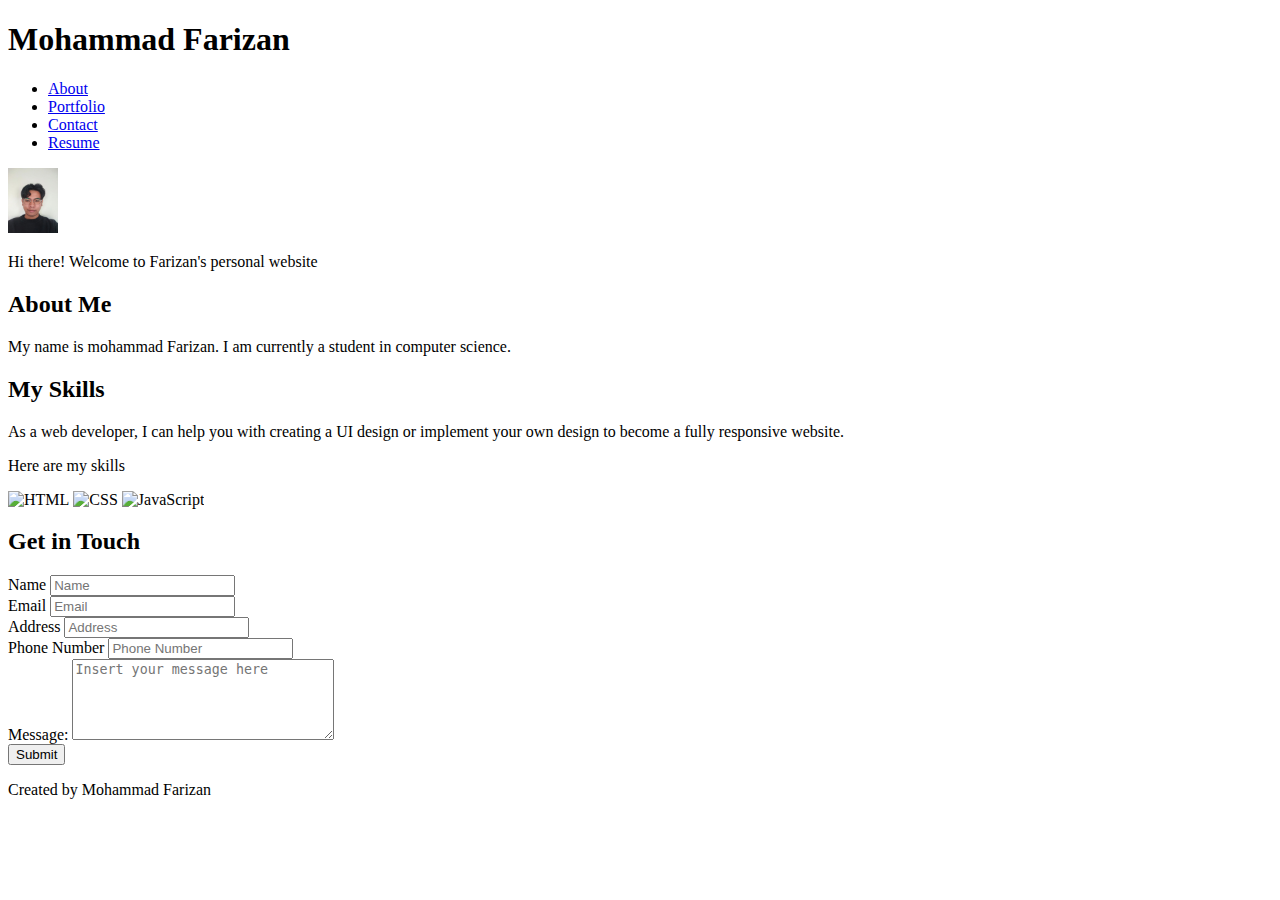
==== index.html @ 65998995 "add some color" ====
<!DOCTYPE html>
<html lang="en">
  <head>
    <meta charset="UTF-8" />
    <meta http-equiv="X-UA-Compatible" content="IE=edge" />
    <meta name="viewport" content="width=device-width, initial-scale=1.0" />
    <link rel="preconnect" href="https://fonts.googleapis.com" />
    <link rel="preconnect" href="https://fonts.gstatic.com" crossorigin />
    <link
      href="https://fonts.googleapis.com/css2?family=Caveat:wght@400;700&family=Playfair+Display:wght@400;800&display=swap"
      rel="stylesheet"
    />

    <link rel="stylesheet" href="index.css" />
    <title>Demo CSS</title>
  </head>
  <body>
    <nav>
      <div class="name">
        <h1>Mohammad Farizan</h1>
      </div>
      <div class="menu">
        <ul>
          <li><a href="/about">About</a></li>
          <li><a href="/portfolio">Portfolio</a></li>
          <li><a href="/contact">Contact</a></li>
          <li><a href="/resume">Resume</a></li>
        </ul>
      </div>
    </nav>

    <header>
      <div class="profile">
        <img
          src="/Assets/profile-picture.jpg"
          alt="Profile Picture"
          width="50"
          height="65"
        />
      </div>
      <p>Hi there! Welcome to Farizan's personal website</p>
    </header>

    <main>
      <div class="about-me">
        <h2>About Me</h2>
        <p>
          My name is mohammad Farizan. I am currently a student in computer
          science.
        </p>
      </div>
      <div class="my-skills">
        <h2>My Skills</h2>
        <p>
          As a web developer, I can help you with creating a UI design or
          implement your own design to become a fully responsive website.
        </p>
        <p>Here are my skills</p>
        <div class="skills">
          <img src="" alt="HTML" />
          <img src="" alt="CSS" />
          <img src="" alt="JavaScript" />
        </div>
      </div>

      <div class="contact">
        <h2>Get in Touch</h2>
        <form>
          <div>
            <label for="name">Name</label>
            <input
              id="name"
              name="Name"
              type="text"
              class="feedback-input"
              placeholder="Name"
            />
          </div>
          <div>
            <label for="email">Email</label>
            <input
              id="email"
              name="Email"
              type="text"
              class="feedback-input"
              placeholder="Email"
            />
          </div>
          <div>
            <label for="address">Address</label>
            <input
              id="address"
              name="Address"
              type="text"
              class="feedback-input"
              placeholder="Address"
            />
          </div>
          <div>
            <label for="phonenumber">Phone Number</label>
            <input
              id="phonenumber"
              name="Phone Number"
              type="text"
              class="feedback-input"
              placeholder="Phone Number"
            />
          </div>
          <div>
            <label for="message">Message:</label>
            <textarea
              id="message"
              name="Text"
              class="feedback-input"
              placeholder="Insert your message here"
              rows="5"
              cols="30"
            ></textarea>
          </div>
          <input type="Submit" value="Submit" />
        </form>
      </div>
    </main>

    <footer>
      <p>Created by Mohammad Farizan</p>
    </footer>
  </body>
</html>
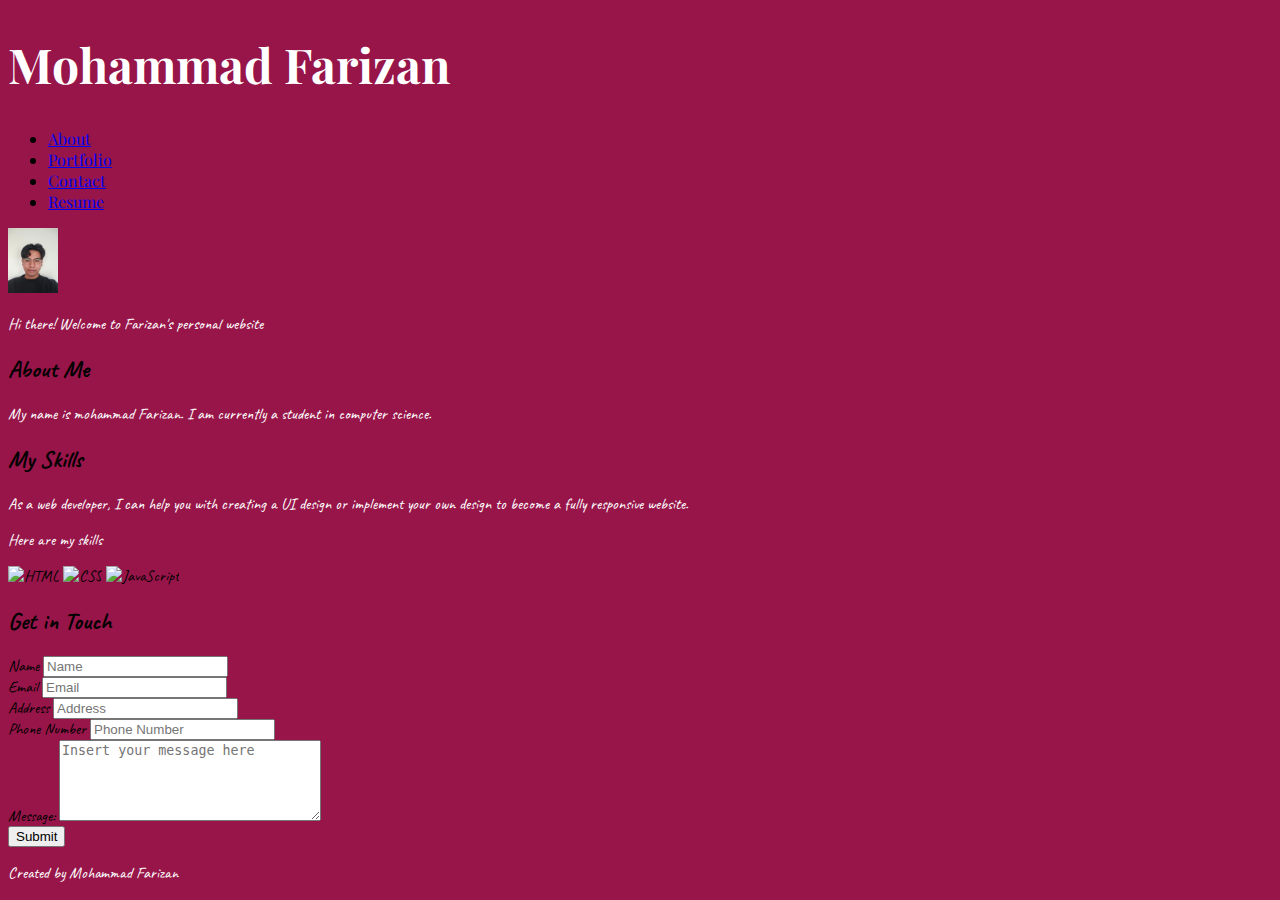
==== commit 3e62ee11: "Create portofolio and style nav with css" ====
--- a/index.html
+++ b/index.html
@@ -22,7 +22,7 @@
       <div class="menu">
         <ul>
           <li><a href="/about">About</a></li>
-          <li><a href="/portfolio">Portfolio</a></li>
+          <li><a href="/portofolio/index.html">Portfolio</a></li>
           <li><a href="/contact">Contact</a></li>
           <li><a href="/resume">Resume</a></li>
         </ul>
--- a/index.css
+++ b/index.css
@@ -0,0 +1,17 @@
+body{
+    font-family: 'Caveat', serif;
+    background-color: #971549;
+    }
+h1{
+    color: white;
+    font-size: 3em;
+}
+p{
+    color:white;
+}
+.name {
+    font-family: 'Playfair Display', serif;
+}
+.menu {
+    font-family: 'Playfair Display', serif;
+}
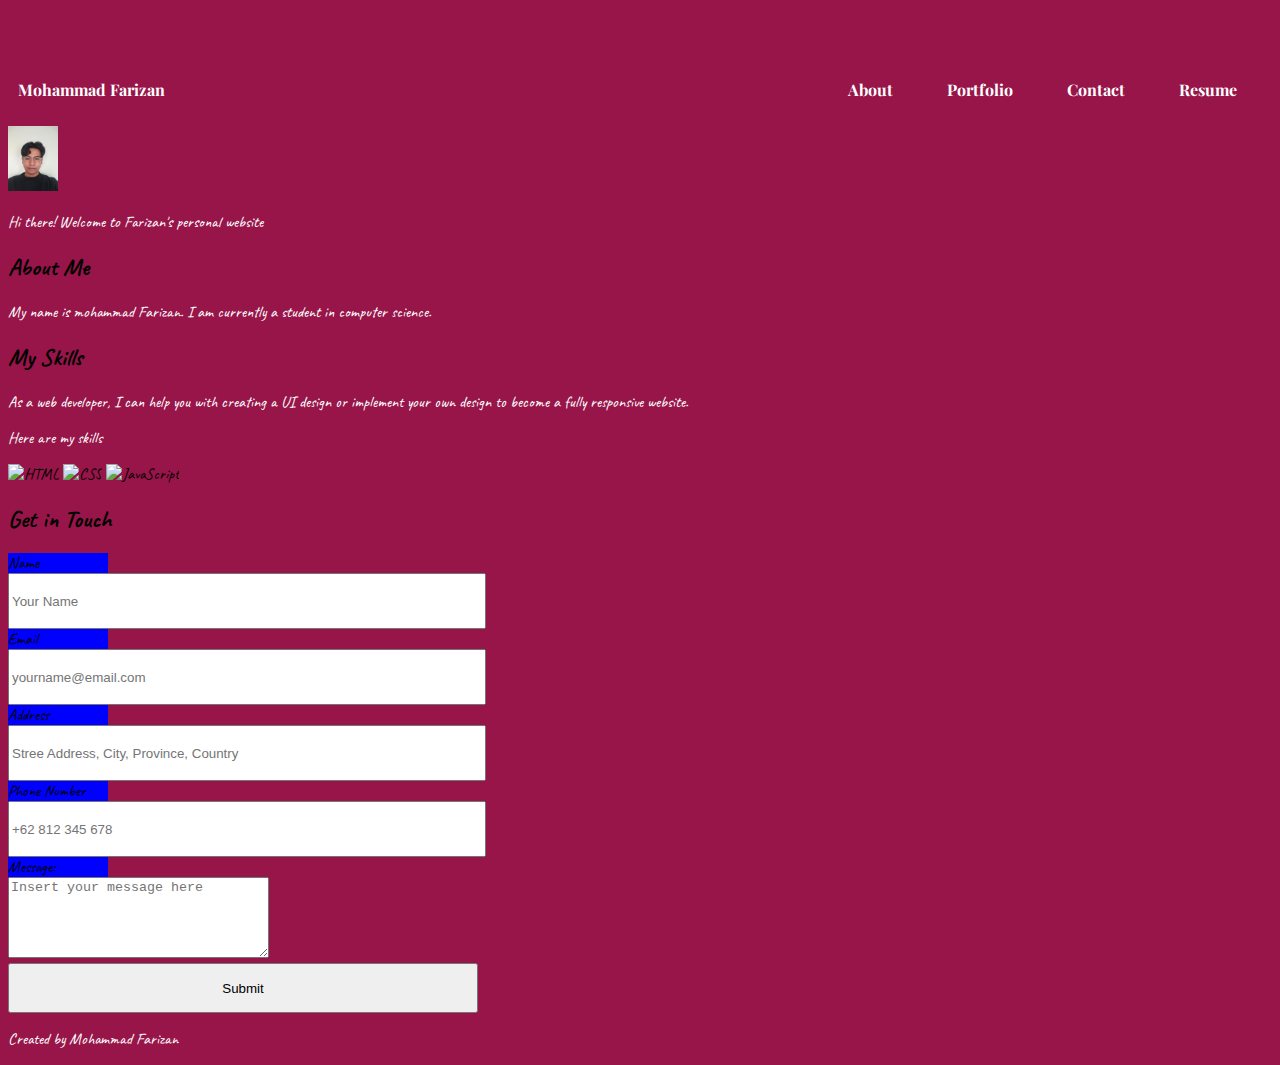
==== commit 1c0db38e: "improve code style" ====
--- a/index.html
+++ b/index.html
@@ -10,7 +10,6 @@
       href="https://fonts.googleapis.com/css2?family=Caveat:wght@400;700&family=Playfair+Display:wght@400;800&display=swap"
       rel="stylesheet"
     />
-
     <link rel="stylesheet" href="index.css" />
     <title>Demo CSS</title>
   </head>
@@ -22,7 +21,7 @@
       <div class="menu">
         <ul>
           <li><a href="/about">About</a></li>
-          <li><a href="/portofolio/index.html">Portfolio</a></li>
+          <li><a href="/portfolio">Portfolio</a></li>
           <li><a href="/contact">Contact</a></li>
           <li><a href="/resume">Resume</a></li>
         </ul>
@@ -32,7 +31,7 @@
     <header>
       <div class="profile">
         <img
-          src="/Assets/profile-picture.jpg"
+          src="/assets/profile-picture.jpg"
           alt="Profile Picture"
           width="50"
           height="65"
@@ -73,7 +72,7 @@
               name="Name"
               type="text"
               class="feedback-input"
-              placeholder="Name"
+              placeholder="Your Name"
             />
           </div>
           <div>
@@ -83,7 +82,7 @@
               name="Email"
               type="text"
               class="feedback-input"
-              placeholder="Email"
+              placeholder="yourname@email.com"
             />
           </div>
           <div>
@@ -93,17 +92,17 @@
               name="Address"
               type="text"
               class="feedback-input"
-              placeholder="Address"
+              placeholder="Stree Address, City, Province, Country"
             />
           </div>
           <div>
-            <label for="phonenumber">Phone Number</label>
+            <label for="phone-number">Phone Number</label>
             <input
-              id="phonenumber"
+              id="phone-number"
               name="Phone Number"
               type="text"
               class="feedback-input"
-              placeholder="Phone Number"
+              placeholder="+62 812 345 678"
             />
           </div>
           <div>
--- a/index.css
+++ b/index.css
@@ -1,17 +1,53 @@
-body{
-    font-family: 'Caveat', serif;
-    background-color: #971549;
-    }
-h1{
-    color: white;
-    font-size: 3em;
+body {
+  font-family: "Caveat", serif;
+  background-color: #971549;
 }
-p{
-    color:white;
+
+nav {
+  display: flex;
+  align-items: center;
+  justify-content: space-between;
+  padding-top: 45px;
+  padding-left: 10px;
+  padding-right: 10px;
 }
+
+nav ul li {
+  list-style-type: none;
+  display: inline-block;
+  padding: 10px 25px;
+}
+
+nav ul li a {
+  color: white;
+  text-decoration: none;
+  font-weight: bold;
+}
+
+h1 {
+  color: white;
+  font-size: 1em;
+}
+
+p {
+  color: white;
+}
+
+label {
+  display: block;
+  width: 100px;
+  background-color: blue;
+}
+
+input {
+  width: 470px;
+  height: 50px;
+}
+
 .name {
-    font-family: 'Playfair Display', serif;
+  font-family: "Playfair Display", serif;
 }
+
 .menu {
-    font-family: 'Playfair Display', serif;
+  font-family: "Playfair Display", serif;
 }
